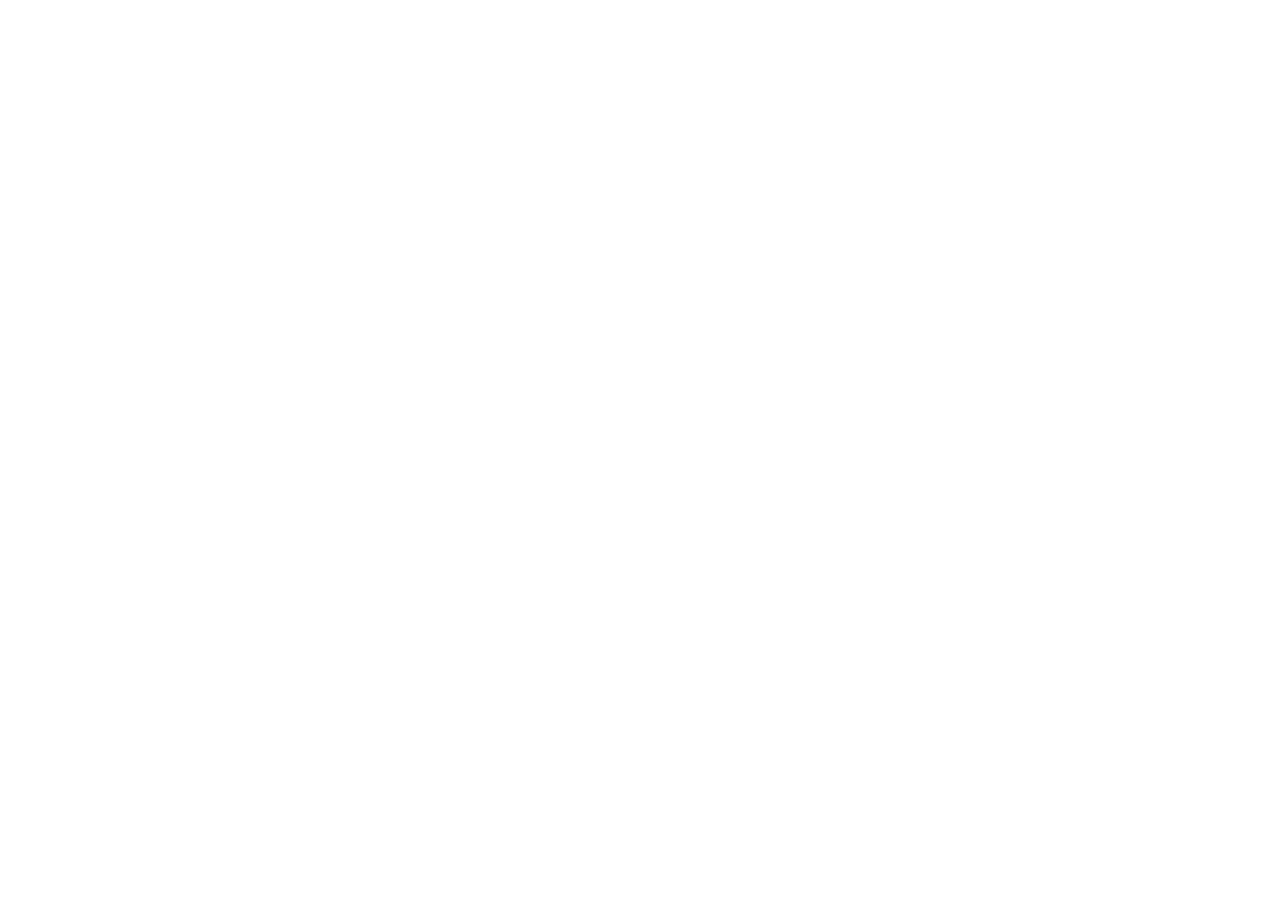
==== index.html @ 2b8db6a4 "atualização" ====
<!DOCTYPE html>
<html lang="pt-br">
<head>
    <meta charset="UTF-8">
    <meta name="viewport" content="width=device-width, initial-scale=1.0">
    <title>Hospedeiro</title>
</head>
<body>
    <a href=""></a>
</body>
</html>
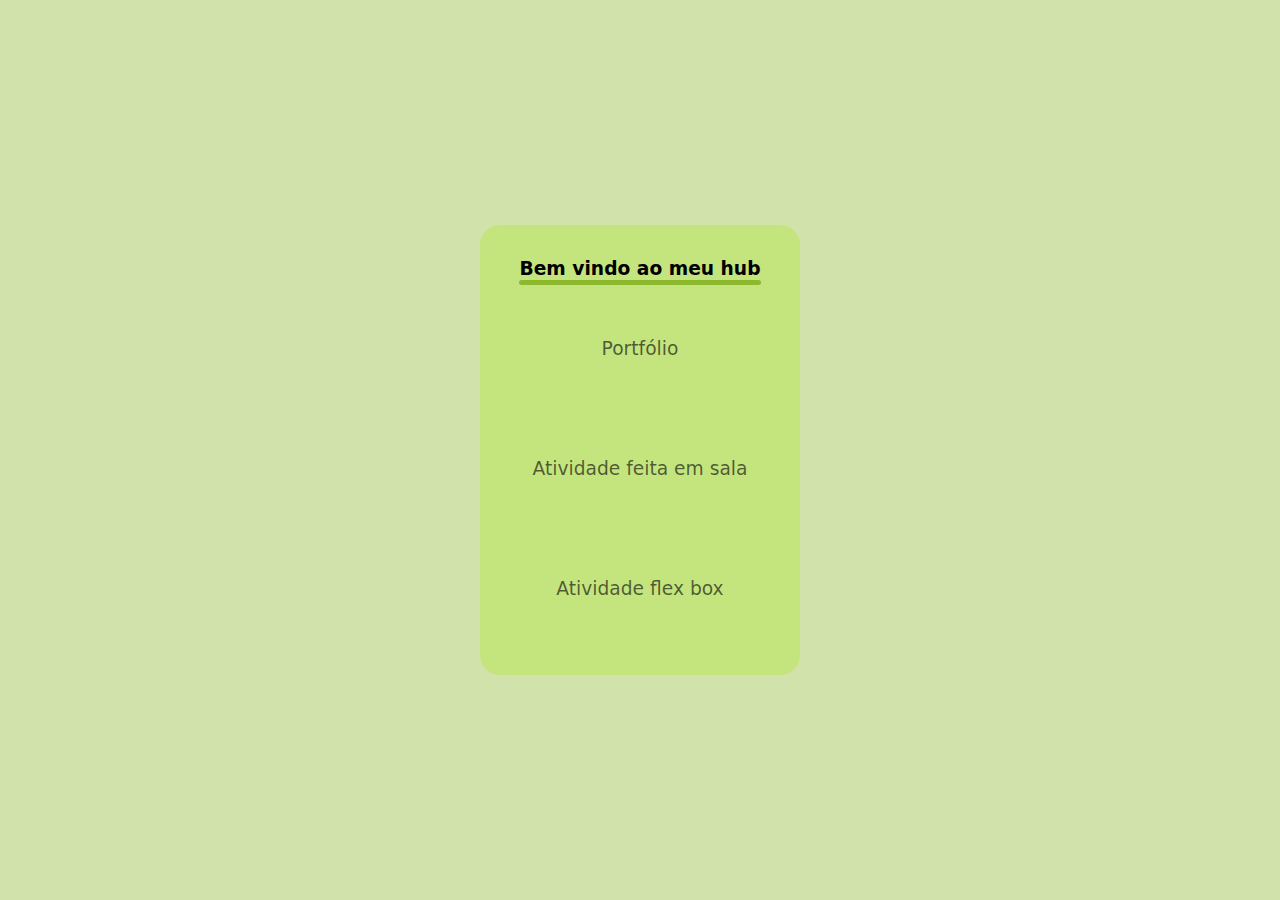
==== commit eef10b7a: "atualização" ====
--- a/index.html
+++ b/index.html
@@ -3,9 +3,21 @@
 <head>
     <meta charset="UTF-8">
     <meta name="viewport" content="width=device-width, initial-scale=1.0">
+    <link rel="stylesheet" href="reset.css">
+    <link rel="stylesheet" href="style.css">
     <title>Hospedeiro</title>
 </head>
 <body>
-    <a href=""></a>
+    <div id="fundo">
+        <div id="div-verde">
+            <h1>Bem vindo ao meu hub</h1>
+            <ul>
+                <li><a href="https://luzzzmiranda.github.io/frontend_2bimestre/portfolio/" target="_blank">Portfólio</a></li>
+                <li><a href="https://luzzzmiranda.github.io/frontend_2bimestre/culinariaVegana/" target="_blank">Atividade feita em sala</a></li>
+                <li><a href="https://luzzzmiranda.github.io/frontend_2bimestre/flexbox/" target="_blank">Atividade flex box</a></li>
+            </ul> 
+        </div>
+
+    </div>
 </body>
 </html>--- a/style.css
+++ b/style.css
@@ -0,0 +1,63 @@
+#fundo{
+    display: flex;
+    height: 100vh;
+    background-color: #8cb82d67;
+}
+
+#div-verde{
+    background-color:#b2e73f67;
+    height: 400px;
+    width: 320px;
+    border-radius: 20px;
+    margin: auto;
+    display: flex;
+    flex-direction: column;
+    align-items: center;
+    font-family: system-ui, -apple-system, BlinkMacSystemFont, 'Segoe UI', Roboto, Oxygen, Ubuntu, Cantarell, 'Open Sans', 'Helvetica Neue', sans-serif;
+    padding: 25px 0;
+    font-size: 14pt;
+}
+
+h1{
+    margin: 10px 0;
+    position: relative;
+    font-weight: bold;
+}
+
+h1::after{
+    content: " ";
+    position: absolute;
+    width: 100%;
+    height: 5px;
+    background-color: #8cb82d;
+    top: 20px;
+    border-radius: 20px;
+    left: 0;
+}
+
+ul{
+    flex-grow: 1;
+    display: flex;
+    flex-direction: column;
+    justify-content: space-around;
+}
+li{
+    text-align: center;
+    text-decoration: none;
+    color: black;
+}
+
+a{
+    text-align: center;
+    text-decoration: none;
+    color: rgba(0, 0, 0, 0.61);
+    margin-top: 40px;
+    padding: 5px 10px;
+    border-radius: 20px;
+    transition: all 0.2s;
+}
+
+a:hover{
+    background-color: #9db960;
+    color: black;
+}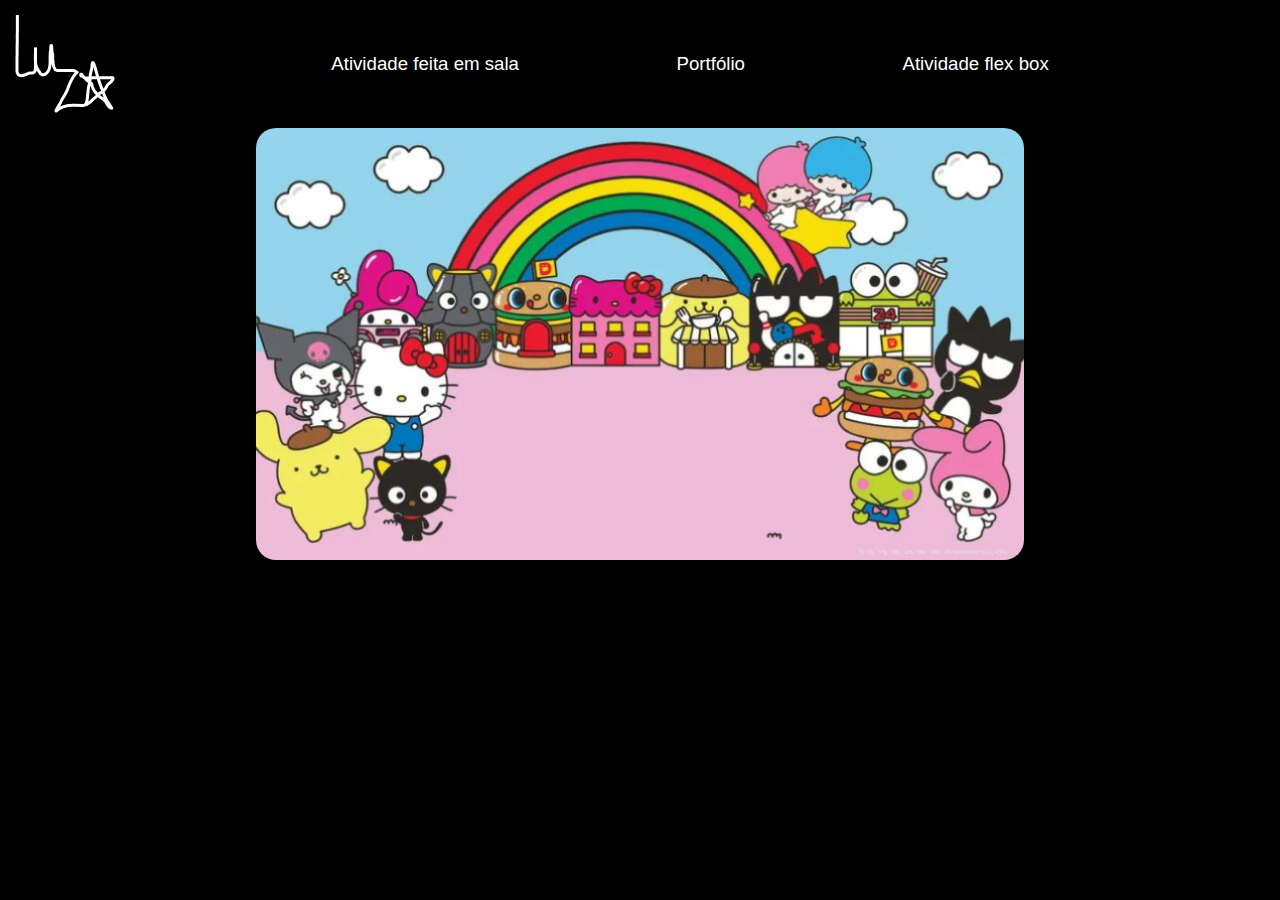
==== commit a532eab8: "atualização" ====
--- a/index.html
+++ b/index.html
@@ -1,5 +1,6 @@
 <!DOCTYPE html>
 <html lang="pt-br">
+
 <head>
     <meta charset="UTF-8">
     <meta name="viewport" content="width=device-width, initial-scale=1.0">
@@ -7,17 +8,22 @@
     <link rel="stylesheet" href="style.css">
     <title>Hospedeiro</title>
 </head>
+
 <body>
-    <div id="fundo">
-        <div id="div-verde">
-            <h1>Bem vindo ao meu hub</h1>
-            <ul>
-                <li><a href="https://luzzzmiranda.github.io/frontend_2bimestre/portfolio/" target="_blank">Portfólio</a></li>
-                <li><a href="https://luzzzmiranda.github.io/frontend_2bimestre/culinariaVegana/" target="_blank">Atividade feita em sala</a></li>
-                <li><a href="https://luzzzmiranda.github.io/frontend_2bimestre/flexbox/" target="_blank">Atividade flex box</a></li>
-            </ul> 
-        </div>
+    <header>
+        <img src="assinatura.png" alt="Minha assinatura">
+        <ul>
+            <li><a href="https://luzzzmiranda.github.io/frontend_2bimestre/culinariaVegana/" target="_blank">Atividade
+                    feita
+                    em sala</a></li>
+            <li><a href="https://luzzzmiranda.github.io/frontend_2bimestre/portfolio/" target="_blank">Portfólio</a>
+            </li>
+            <li><a href="https://luzzzmiranda.github.io/frontend_2bimestre/flexbox/" target="_blank">Atividade flex
+                    box</a>
+            </li>
+        </ul>
+    </header>
+    <img id="fundo" src="background.png" alt="imgFundo">
+</body>
 
-    </div>
-</body>
 </html>--- a/style.css
+++ b/style.css
@@ -1,63 +1,47 @@
-#fundo{
+body{
+    background-color: black;
     display: flex;
-    height: 100vh;
-    background-color: #8cb82d67;
+    flex-direction: column;
 }
 
-#div-verde{
-    background-color:#b2e73f67;
-    height: 400px;
-    width: 320px;
+header{
+    background-color: black;
+    display: flex;
+    align-items: center;
+    padding: 15px;
+
+}
+
+#fundo{
+    margin: auto;
+    width: 60%;
     border-radius: 20px;
+}
+
+ul{
     margin: auto;
     display: flex;
-    flex-direction: column;
-    align-items: center;
-    font-family: system-ui, -apple-system, BlinkMacSystemFont, 'Segoe UI', Roboto, Oxygen, Ubuntu, Cantarell, 'Open Sans', 'Helvetica Neue', sans-serif;
-    padding: 25px 0;
+    width: 70%;
+    justify-content: space-around;
+}
+
+a{
+    text-decoration: none;
+    color: white;
+    font-family: "Inter", sans-serif;
     font-size: 14pt;
 }
 
-h1{
-    margin: 10px 0;
-    position: relative;
-    font-weight: bold;
-}
-
-h1::after{
-    content: " ";
-    position: absolute;
-    width: 100%;
-    height: 5px;
-    background-color: #8cb82d;
-    top: 20px;
-    border-radius: 20px;
-    left: 0;
-}
-
-ul{
-    flex-grow: 1;
-    display: flex;
-    flex-direction: column;
-    justify-content: space-around;
-}
-li{
-    text-align: center;
-    text-decoration: none;
-    color: black;
-}
-
-a{
-    text-align: center;
-    text-decoration: none;
-    color: rgba(0, 0, 0, 0.61);
-    margin-top: 40px;
-    padding: 5px 10px;
-    border-radius: 20px;
-    transition: all 0.2s;
-}
-
-a:hover{
-    background-color: #9db960;
-    color: black;
+@media screen  and (max-width: 800px){
+    header{
+        flex-direction: column;
+    }
+    ul{
+        margin-top: 50px;
+        flex-direction: column;
+        text-align: center;
+    }
+    li{
+        margin: 20px 0
+    }
 }